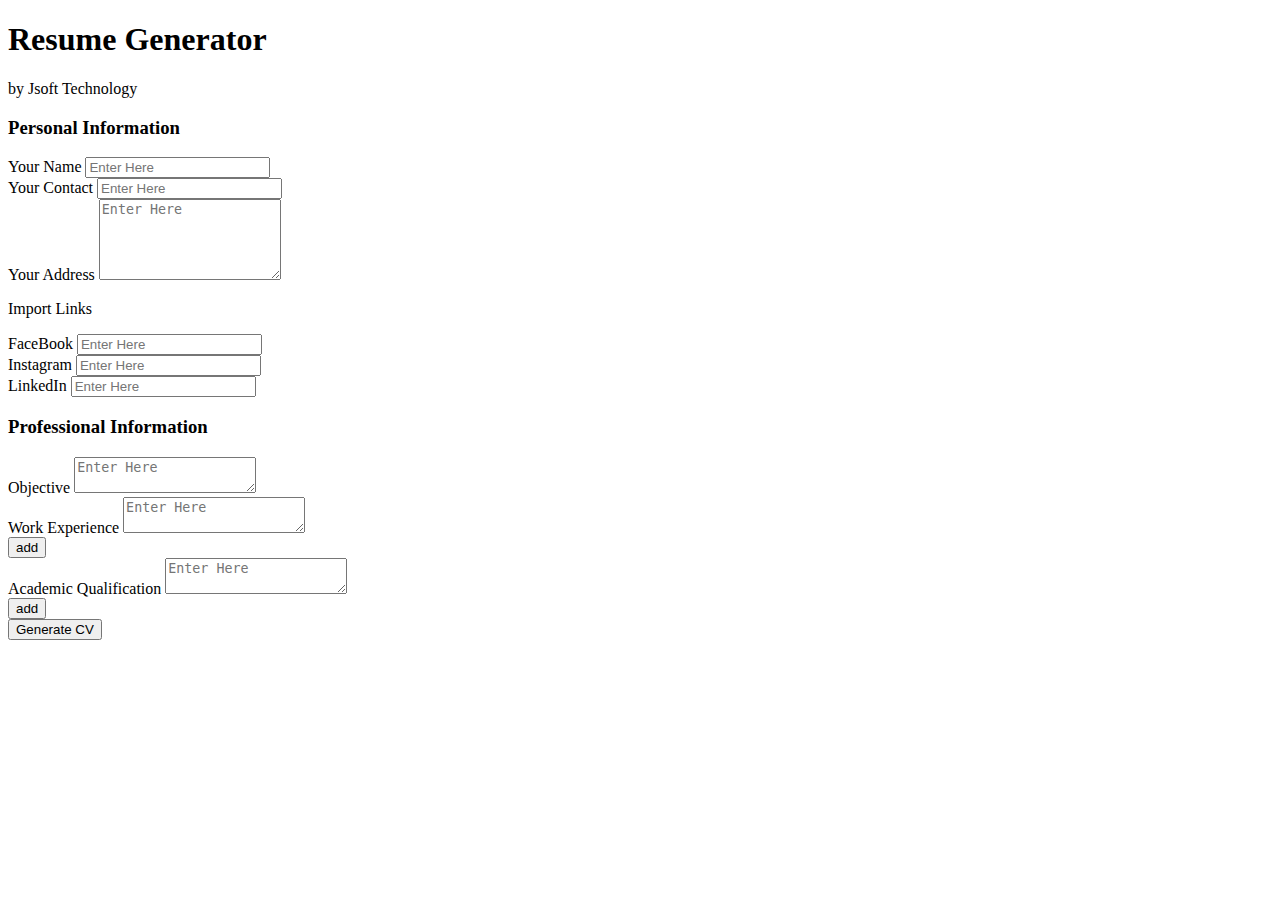
==== index.html @ 72023e1d "Resume Generator" ====
<!DOCTYPE html>
<html lang="en">
  <head>
    <meta charset="UTF-8" />
    <meta http-equiv="X-UA-Compatible" content="IE=edge" />
    <meta name="viewport" content="width=device-width, initial-scale=1.0" />
    <title>Resume Generator</title>
    <link
      href="https://cdn.jsdelivr.net/npm/bootstrap@5.0.0-beta2/dist/css/bootstrap.min.css"
      rel="stylesheet"
      integrity="sha384-BmbxuPwQa2lc/FVzBcNJ7UAyJxM6wuqIj61tLrc4wSX0szH/Ev+nYRRuWlolflfl"
      crossorigin="anonymous"
    />
    <link rel="stylesheet" href="style.css" />
  </head>
  <body>
    <div class="container" id="cv-form">
      <h1 class="text-center my-2">Resume Generator</h1>
      <p class="text-center">by Jsoft Technology</p>

      <div class="row">
        <!-- //first column -->
        <div class="col-md-6">
          <h3>Personal Information</h3>
          <div class="form-group">
            <label for="nameField"> Your Name</label>
            <input
              type="text"
              class="form-control"
              placeholder="Enter Here"
              id="nameField"
            />
          </div>
          <div class="form-group mt-2">
            <label for="contactField"> Your Contact</label>
            <input
              type="text"
              class="form-control"
              placeholder="Enter Here"
              id="contactField"
            />
          </div>

          <div class="form-group mt-2">
            <label for="addressField"> Your Address</label>
            <textarea
              class="form-control"
              placeholder="Enter Here"
              id="addressField"
              rows="5"
            ></textarea>
          </div>

          <p class="text-secondary">Import Links</p>

          <div class="form-group mt-2">
            <label for="fbField">FaceBook </label>
            <input
              type="text"
              class="form-control"
              placeholder="Enter Here"
              id="fbField"
            />
          </div>

          <div class="form-group mt-2">
            <label for="instaField">Instagram</label>
            <input
              type="text"
              class="form-control"
              placeholder="Enter Here"
              id="instaField"
            />
          </div>

          <div class="form-group mt-2">
            <label for="linkedField">LinkedIn </label>
            <input
              type="text"
              class="form-control"
              placeholder="Enter Here"
              id="linkedField"
            />
          </div>
        </div>

        <!--   // second column -->
        <div class="col-md-6">
          <h3>Professional Information</h3>

          <div class="form-group mt-2">
            <label for="">Objective </label>
            <textarea id="ObjectiveField" class="form-control" placeholder="Enter Here"></textarea>
          </div>

          <div class="form-group mt-2" id="we">
            <label for="">Work Experience </label>
            <textarea
              class="form-control weField"
              placeholder="Enter Here"
            ></textarea>
            <div class="container text-center mt-2" id="weAddButton">
              <button onclick="addNewWEField()" class="btn btn-primary btn-sm">
                add
              </button>
            </div>
          </div>

          <div class="form-group mt-2" id="Aq">
            <label for="">Academic Qualification</label>
            <textarea
              class="form-control eqField"
              placeholder="Enter Here"
            ></textarea>
            <div class="container text-center mt-2" id="acadmicButton">
              <button onclick="acadmicQual()" class="btn btn-primary btn-sm">
                add
              </button>
            </div>
          </div>
        </div>
      </div>

      <div class="contianer text-center mt-3">
        <button onclick="generateCV()" class="btn btn-primary btn-sm">Generate CV</button>
      </div>
    </div>

    <!-- CV Template -->
    <div class="container" id="cv-template">
      <div class="row">
        <div class="col-md-4 text-center py-5 background">
          <!-- First column -->
          <img
            src="https://lh3.googleusercontent.com/proxy/1yqlaAnfAoH_l0BJkEVb6ESQKJAEyT-3KhLeSTB9WDZIEyDzGtI6M2g7LyhsVqIAOqo6hGIqr6u1CjtjnUww8m7pUaUp-epzsVSfnrXcHba9FU0ojPh-0PIhaeV9axQ"
            alt=""
            class="img-fluid myimg"
          />
          <div class="container">
            <p id="nameT">Farid Ahmed</p>
            <p id="contactT">+91-7504575683,+91-333388233</p>
            <p id="addressT">
              Room No 10 SitaRam Kunj Chawl No 2 Ln road Saki-Naka Mumbai-400072
            </p>
            <hr />
            <p ><a id="fbT" href="#1">https://www.facebook.com/</a></p>
            <p><a id="linkedT" href="#2">https://www.linkedin.com/</a></p>
            <p><a id="instaT" href="#2">https://www.linkedin.com/</a></p>
          </div>
        </div>
        <div class="col-md-8 py-5">
          <!-- second column -->
          <h1 id="nameT2" class="text-center" style="font-weight: 980">
            Farid Ahmed Ansari
          </h1>

          <!-- Objective -->
          <div class="card mt-4">
            <div class="card-header background">
              <h3>Objective</h3>
            </div>
            <div class="card-body">
              <p id="objectiveT">
                Lorem ipsum dolor sit amet consectetur adipisicing elit. Illo
                nemo minima perspiciatis debitis blanditiis, modi odit omnis
                ipsum, tenetur accusantium, a eveniet asperiores. Voluptates
                quam saepe libero praesentium delectus, alias expedita quisquam
                aperiam iusto placeat repellendus, nihil, obcaecati suscipit ex
                quas! Voluptatibus aliquid deleniti quidem optio vel! Molestias,
                velit facere.
              </p>
            </div>
          </div>

          <!-- Work Experience -->

          <div class="card mt-4">
            <div class="card-header background">
              <h3>Work Experience</h3>
            </div>
            <div class="card-body">
              <ul id="weT">
                <!-- <li>
                  Lorem ipsum dolor sit amet consectetur adipisicing elit.
                  Minima, laboriosam?
                </li>
              </ul>
              <ul>
                <li>
                  Lorem ipsum dolor sit amet consectetur adipisicing elit.
                  Minima, laboriosam?
                </li>
              </ul>
              <ul>
                <li>
                  Lorem ipsum dolor sit amet consectetur adipisicing elit.
                  Minima, laboriosam?
                </li> -->
              </ul>
            </div>
          </div>
          <!-- Academic Qualification -->
          <div class="card mt-4">
            <div class="card-header background">
              <h3>Academic Qualification</h3>
            </div>
            <div class="card-body">
              <ul id="aqT">
                <!-- <li>
                  Lorem ipsum dolor sit amet consectetur adipisicing elit.
                  Minima, laboriosam?
                </li>
              </ul>
              <ul>
                <li>
                  Lorem ipsum dolor sit amet consectetur adipisicing elit.
                  Minima, laboriosam?
                </li>
              </ul>
              <ul>
                <li>
                  Lorem ipsum dolor sit amet consectetur adipisicing elit.
                  Minima, laboriosam?
                </li> -->
              </ul>
            </div>
          </div>

          <div class="container mt-3 text-center">
            <button onclick="printCV()" class="btn background">Print cv</button>
          </div>

        </div>
      </div>
    </div>

    <script
      src="https://cdn.jsdelivr.net/npm/bootstrap@5.0.0-beta2/dist/js/bootstrap.bundle.min.js"
      integrity="sha384-b5kHyXgcpbZJO/tY9Ul7kGkf1S0CWuKcCD38l8YkeH8z8QjE0GmW1gYU5S9FOnJ0"
      crossorigin="anonymous"
    ></script>
    <script src="script.js"></script>
  </body>
</html>
---- style.css ----
#cv-template{
     display: none;
 }
 .myimg{
     /* border: 1px solid red; */
     border-radius: 50%;
     width: 50%;
 }
 .background{
     background-color: aquamarine;
 }
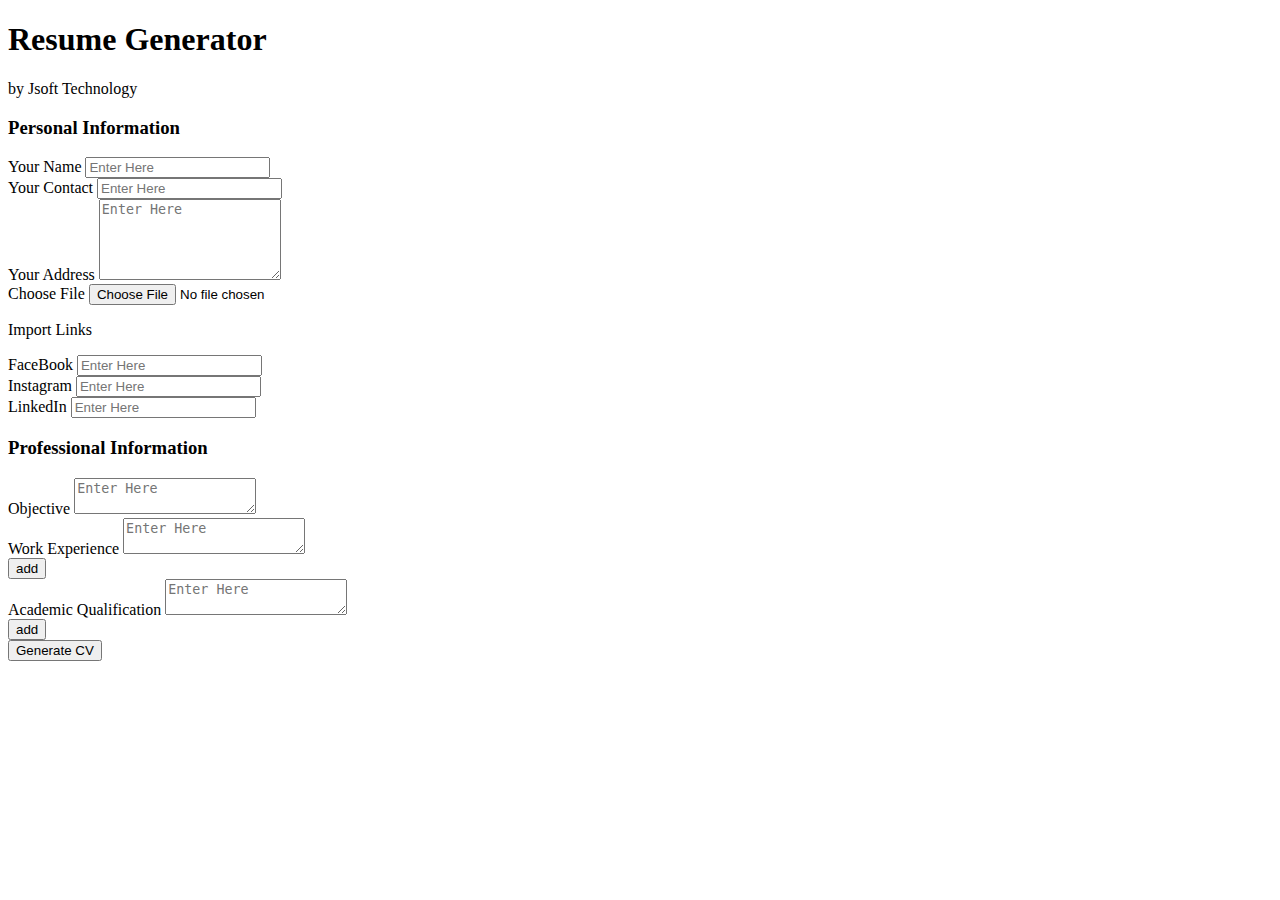
==== commit 3d4fb52c: "cv generating with Pdf file generating" ====
--- a/index.html
+++ b/index.html
@@ -11,6 +11,11 @@
       integrity="sha384-BmbxuPwQa2lc/FVzBcNJ7UAyJxM6wuqIj61tLrc4wSX0szH/Ev+nYRRuWlolflfl"
       crossorigin="anonymous"
     />
+    <script src="https://ajax.googleapis.com/ajax/libs/jquery/3.4.1/jquery.min.js"></script>
+    <script src="https://cdnjs.cloudflare.com/ajax/libs/html2canvas/0.4.1/html2canvas.js"></script>
+    <script src="https://cdnjs.cloudflare.com/ajax/libs/jspdf/1.0.272/jspdf.debug.js"></script>
+    <script src="custom.js"></script>
+  
     <link rel="stylesheet" href="style.css" />
   </head>
   <body>
@@ -50,7 +55,10 @@
               rows="5"
             ></textarea>
           </div>
-
+   <div class="form-group mt-3">
+     <label for="">Choose File</label>
+  <input id="imgField" type="file" class="form-control" />
+   </div>
           <p class="text-secondary">Import Links</p>
 
           <div class="form-group mt-2">
@@ -135,6 +143,7 @@
             src="https://lh3.googleusercontent.com/proxy/1yqlaAnfAoH_l0BJkEVb6ESQKJAEyT-3KhLeSTB9WDZIEyDzGtI6M2g7LyhsVqIAOqo6hGIqr6u1CjtjnUww8m7pUaUp-epzsVSfnrXcHba9FU0ojPh-0PIhaeV9axQ"
             alt=""
             class="img-fluid myimg"
+            id="imgTemplate"
           />
           <div class="container">
             <p id="nameT">Farid Ahmed</p>
@@ -227,7 +236,7 @@
           </div>
 
           <div class="container mt-3 text-center">
-            <button onclick="printCV()" class="btn background">Print cv</button>
+            <button onclick="printCV()" class="btn background">Generate PDF</button>
           </div>
 
         </div>
@@ -238,7 +247,19 @@
       src="https://cdn.jsdelivr.net/npm/bootstrap@5.0.0-beta2/dist/js/bootstrap.bundle.min.js"
       integrity="sha384-b5kHyXgcpbZJO/tY9Ul7kGkf1S0CWuKcCD38l8YkeH8z8QjE0GmW1gYU5S9FOnJ0"
       crossorigin="anonymous"
+
     ></script>
     <script src="script.js"></script>
+    
+    <!-- jsPDF library -->
+    <script src="https://cdnjs.cloudflare.com/ajax/libs/jspdf/1.3.2/jspdf.min.js"></script>
+
+    <script src="https://ajax.googleapis.com/ajax/libs/jquery/1.11.1/jquery.min.js"></script>
+    <script src="jspdf.debug.js"></script>
+
+    
+     <script>
+      
+     </script>
   </body>
 </html>
